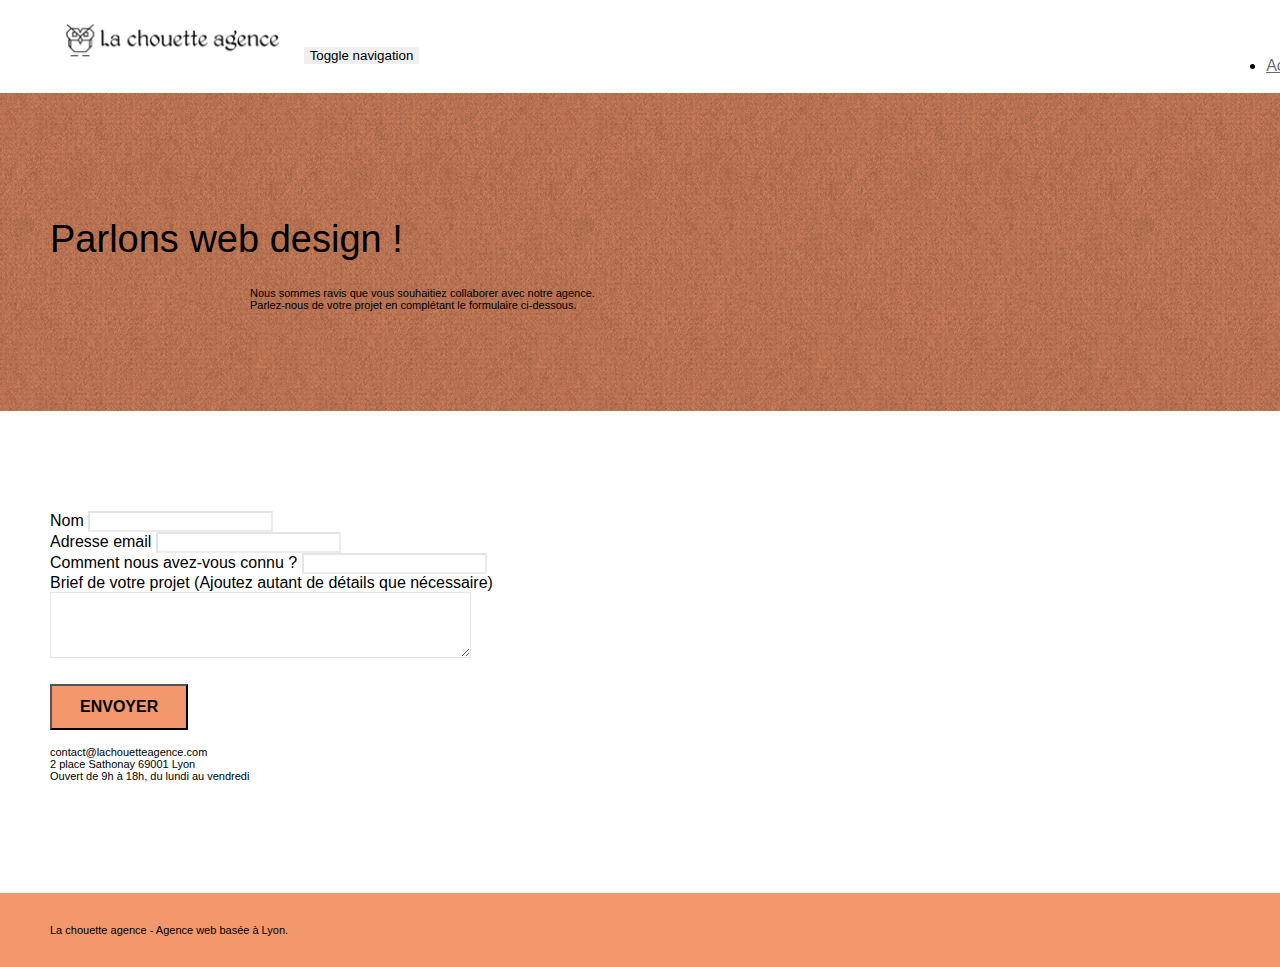
==== page2.html @ 91f9ae11 "commit initial" ====
<!doctype html>
<html lang="Default">
<head>
    <meta charset="utf-8">
    <meta name="keywords" content="">
    <meta name="description" content="">
    <meta name="viewport" content="width=device-width, initial-scale=1.0, viewport-fit=cover">
    <link rel="shortcut icon" type="image/png" href="favicon.jpg">
    
	<link rel="stylesheet" type="text/css" href="./css/bootstrap.min.css">
	<link rel="stylesheet" type="text/css" href="style.css">
	<link rel="stylesheet" type="text/css" href="./css/font-awesome.min.css">
	<link rel="stylesheet" type="text/css" href="./css/et-line.min.css">
	
    
	<script src="./js/jquery-2.1.0.min.js"></script>
	<script src="./js/bootstrap.min.js"></script>
	<script src="./js/blocs.min.js"></script>
	<script src="./js/jqBootstrapValidation.js"></script>
	<script src="./js/formHandler.js"></script>
    <title>page2</title>

    
<!-- Analytics -->
 
<!-- Analytics END -->
    
</head>
<body>
<!-- Principal conteneur -->
<div class="page-container">
    
<!-- bloc-0 -->
<div class="bloc bgc-white l-bloc " id="bloc-0">
	<div class="container bloc-sm">
		<nav class="navbar row">
			<div class="navbar-header">
				<a class="navbar-brand" href="index.html"><img src="img/la-chouette-agence.png" alt="atlanta web design logo" height="40" /></a>
				<button id="nav-toggle" type="button" class="ui-navbar-toggle navbar-toggle" data-toggle="collapse" data-target=".navbar-1">
					<span class="sr-only">Toggle navigation</span><span class="icon-bar"></span><span class="icon-bar"></span><span class="icon-bar"></span>
				</button>
			</div>
			<div class="collapse navbar-collapse navbar-1 special-dropdown-nav">
				<ul class="site-navigation nav navbar-nav">
					<li>
						<a href="index.html">Accueil</a>
					</li>
					<li>
					</li>
					<li>
						<a href="page2.html">page2 &gt;</a>
					</li>
				</ul>
			</div>
		</nav>
	</div>
</div>
<!-- bloc-0 END -->

<!-- bloc-6 -->
<div class="bloc bg-dots-bg bg-repeat bgc-atomic-tangerine d-bloc bloc-bg-texture texture-paper" id="bloc-6">
	<div class="container bloc-lg">
		<div class="row">
			<div class="col-sm-12" id="txt--color">
				<h1 class="text-center hero-bloc-text">
					Parlons web design !
				</h1>
				<p class="text-center mg-lg tight-width-whitespace">
					Nous sommes ravis que vous souhaitiez collaborer avec notre agence.<br>
					Parlez-nous de votre projet en complétant le formulaire ci-dessous.
				</p>
			</div>
		</div>
	</div>
</div>
<!-- bloc-6 END -->

<!-- bloc-7 -->
<div class="bloc bgc-white l-bloc" id="bloc-7">
	<div class="container bloc-lg">
		<div class="row">
			<div class="col-sm-6">
				<form id="form_1" novalidate success-msg="Your message has been sent." fail-msg="Sorry it seems that our mail server is not responding, Sorry for the inconvenience!">
					<div class="form-group">
						<label>
							Nom
						</label>
						<input id="name" class="form-control" required />
					</div>
					<div class="form-group">
						<label>
							Adresse email
						</label>
						<input id="email" class="form-control" type="email" required />
					</div>
					<div class="form-group">
						<label>
							Comment nous avez-vous connu ?
						</label>
						<input class="form-control" type="email" required id="input_504" />
					</div>
					<div class="form-group">
						<label>
							Brief de votre projet (Ajoutez autant de détails que nécessaire)<br>
						</label><textarea id="message" class="form-control" rows="4" cols="50" required></textarea>
					</div> 
					<button class="bloc-button btn btn-lg btn-block cta-hero btn-atomic-tangerine" type="submit">
						Envoyer
					</button>
				</form>
			</div>
			<div class="col-sm-6">
				<p>
					contact@lachouetteagence.com<br>2 place Sathonay 69001 Lyon<br>Ouvert de 9h à 18h, du lundi au vendredi<br>
				</p>
			</div>
		</div>
	</div>
</div>
<!-- bloc-7 END -->

<!-- ScrollToTop Button -->
<a class="bloc-button btn btn-d scrollToTop" onclick="scrollToTarget('1')"><span class="fa fa-chevron-up"></span></a>
<!-- ScrollToTop Button END-->


<!-- Footer - bloc-8 -->
<div class="bloc bgc-atomic-tangerine d-bloc" id="bloc-8">
	<div class="container bloc-sm">
		<div class="row">
			<div class="col-sm-12">
				<p class="text-center white">
					La chouette agence - Agence web basée à Lyon.<br>
				</p>
				<div class="row row-no-gutters social">
					<div class="col-sm-3">
						<div class="text-center">
							<a class="social" href="index.html"><span class="fa fa-twitter icon-md"></span></a>
						</div>
					</div>
					<div class="col-sm-3">
						<div class="text-center">
							<a class="social" href="index.html"><span class="fa fa-facebook icon-md"></span></a>
						</div>
					</div>
					<div class="col-sm-3">
						<div class="text-center">
							<a class="social" href="index.html"><span class="fa fa-dribbble icon-md"></span></a>
						</div>
					</div>
					<div class="col-sm-3">
						<div class="text-center">
							<a class="social" href="index.html"><span class="fa fa-instagram icon-md"></span></a>
						</div>
					</div>
				</div>
			</div>
		</div>
	</div>
</div>
<!-- Footer - bloc-8 END -->

</div>
<!-- Principal conteneur END -->
    

</body>
</html>
---- style.css ----
body {
    margin: 0;
    padding: 0;
    background: #FFF;
    overflow-x: hidden;
    -webkit-font-smoothing: antialiased;
    -moz-osx-font-smoothing: grayscale;
}

a,
button {
    transition: all .3s ease-in-out;
    /* outline: none!important; */
}

a:hover {
    text-decoration: none;
    cursor: pointer;
}

#page-loading-blocs-notifaction {
    position: fixed;
    top: 0;
    bottom: 0;
    width: 100%;
    z-index: 100000;
    background: #FFFFFF url("img/pageload-spinner.gif") no-repeat center center;
}

.bloc {
    width: 100%;
    clear: both;
    background: 50% 50% no-repeat;
    padding: 0 50px;
    -webkit-background-size: cover;
    -moz-background-size: cover;
    -o-background-size: cover;
    background-size: cover;
    position: relative;
}

.bloc .container {
    padding-left: 0;
    padding-right: 0;
}

.bloc-lg {
    padding: 100px 50px;
}

.bloc-md {
    padding: 50px;
}

.bloc-sm {
    padding: 20px 50px;
}

.bg-center,
.bg-l-edge,
.bg-r-edge,
.bg-t-edge,
.bg-b-edge,
.bg-tl-edge,
.bg-bl-edge,
.bg-tr-edge,
.bg-br-edge,
.bg-repeat {
    -webkit-background-size: auto!important;
    -moz-background-size: auto!important;
    -o-background-size: auto!important;
    background-size: auto!important;
}

.bg-repeat {
    background: repeat;
}

.bg-t-edge {
    background: top no-repeat;
}

.bloc-bg-texture::before {
    content: "";
    background-size: 2px 2px;
    position: absolute;
    top: 0;
    bottom: 0;
    left: 0;
    right: 0;
}

.texture-paper::before {
    background: url("img/texture-paper.png");
    background-size: 280px 280px;
}

.b-parallax {
    background-attachment: fixed;
}

.d-bloc button:hover {
    color: rgba(255, 255, 255, .9);
}

.d-bloc .icon-round,
.d-bloc .icon-square,
.d-bloc .icon-rounded,
.d-bloc .icon-semi-rounded-a,
.d-bloc .icon-semi-rounded-b {
    border-color: rgba(255, 255, 255, .9);
}

.d-bloc .divider-h span {
    border-color: rgba(255, 255, 255, .2);
}

.d-bloc .a-btn,
.d-bloc .navbar a,
.d-bloc .navbar-brand,
.d-bloc a .icon-sm,
.d-bloc a .icon-md,
.d-bloc a .icon-lg,
.d-bloc a .icon-xl,
.d-bloc h1 a,
.d-bloc h2 a,
.d-bloc h3 a,
.d-bloc h4 a,
.d-bloc h5 a,
.d-bloc h6 a,
.d-bloc p a {
    color: #000000;
}

.d-bloc .a-btn:hover,
.d-bloc .navbar a:hover,
.d-bloc .navbar-brand:hover,
.d-bloc a:hover .icon-sm,
.d-bloc a:hover .icon-md,
.d-bloc a:hover .icon-lg,
.d-bloc a:hover .icon-xl,
.d-bloc h1 a:hover,
.d-bloc h2 a:hover,
.d-bloc h3 a:hover,
.d-bloc h4 a:hover,
.d-bloc h5 a:hover,
.d-bloc h6 a:hover,
.d-bloc p a:hover {
    color: rgba(255, 255, 255, 1);
}

.d-bloc .navbar-toggle .icon-bar {
    background: rgba(255, 255, 255, 1);
}

.d-bloc .btn-wire,
.d-bloc .btn-wire:hover {
    color: rgba(255, 255, 255, 1);
    border-color: rgba(255, 255, 255, 1);
}

.d-bloc .panel {
    color: rgba(0, 0, 0, .5);
}

.d-bloc .panel button:hover {
    color: rgba(0, 0, 0, .7);
}

.d-bloc .panel icon {
    border-color: rgba(0, 0, 0, .7);
}

.d-bloc .panel .divider-h span {
    border-color: rgba(0, 0, 0, .1);
}

.d-bloc .panel .a-btn {
    color: rgba(0, 0, 0, .6);
}

.d-bloc .panel .a-btn:hover {
    color: rgba(0, 0, 0, 1);
}

.d-bloc .panel .btn-wire,
.d-bloc .panel .btn-wire:hover {
    color: rgba(0, 0, 0, .7);
    border-color: rgba(0, 0, 0, .3);
}

.d-bloc .panel,
.l-bloc {
    color: #000000;
}

.d-bloc .panel button:hover,
.l-bloc button:hover {
    color: rgba(0, 0, 0, .7);
}

.l-bloc .icon-round,
.l-bloc .icon-square,
.l-bloc .icon-rounded,
.l-bloc .icon-semi-rounded-a,
.l-bloc .icon-semi-rounded-b {
    border-color: rgba(0, 0, 0, .7);
}

.d-bloc .panel .divider-h span,
.l-bloc .divider-h span {
    border-color: rgba(0, 0, 0, .1);
}

.d-bloc .panel .a-btn,
.l-bloc .a-btn,
.l-bloc .navbar a,
.l-bloc .navbar-brand,
.l-bloc a .icon-sm,
.l-bloc a .icon-md,
.l-bloc a .icon-lg,
.l-bloc a .icon-xl,
.l-bloc h1 a,
.l-bloc h2 a,
.l-bloc h3 a,
.l-bloc h4 a,
.l-bloc h5 a,
.l-bloc h6 a,
.l-bloc p a {
    color: rgba(0, 0, 0, .6);
}

.d-bloc .panel .a-btn:hover,
.l-bloc .a-btn:hover,
.l-bloc .navbar a:hover,
.l-bloc .navbar-brand:hover,
.l-bloc a:hover .icon-sm,
.l-bloc a:hover .icon-md,
.l-bloc a:hover .icon-lg,
.l-bloc a:hover .icon-xl,
.l-bloc h1 a:hover,
.l-bloc h2 a:hover,
.l-bloc h3 a:hover,
.l-bloc h4 a:hover,
.l-bloc h5 a:hover,
.l-bloc h6 a:hover,
.l-bloc p a:hover {
    color: rgba(0, 0, 0, 1);
}

.l-bloc .navbar-toggle .icon-bar {
    color: rgba(0, 0, 0, .6);
}

.d-bloc .panel .btn-wire,
.d-bloc .panel .btn-wire:hover,
.l-bloc .btn-wire,
.l-bloc .btn-wire:hover {
    color: rgba(0, 0, 0, .7);
    border-color: rgba(0, 0, 0, .3);
}

.voffset {
    margin-top: 30px;
}

.voffset-lg {
    margin-top: 80px;
}

.row-no-gutters {
    margin-right: 0;
    margin-left: 0;
}

.row.row-no-gutters > [class^="col-"],
.row.row-no-gutters > [class*=" col-"] {
    padding-right: 0;
    padding-left: 0;
}

#bloc-1-hero h1 {
    font-size: 32px;
}

.navbar {
    margin-bottom: 0;
    z-index: 1;
}

.navbar-brand {
    height: auto;
    padding: 3px 15px;
    font-size: 25px;
    font-weight: normal;
    font-weight: 600;
    line-height: 44px;
}

.navbar-brand img {
    max-height: 200px;
    margin: 0 5px 0 0;
    display: inline;
}

.navbar-brand img[src$=svg] {
    min-width: 100px;
}

.nav-center .navbar-brand img {
    margin: 0;
}

.navbar .nav {
    padding-top: 2px;
    margin-right: -16px;
    float: right;
    z-index: 1;
}

.nav > li {
    float: left;
    margin-top: 4px;
    font-size: 16px;
}

.navbar-nav .open .dropdown-menu > li > a {
    text-align: inherit;
}

.nav > li a:hover,
.nav > li a:focus {
    background: transparent;
}

.navbar-toggle {
    margin: 10px 10px 0 0;
    border: 0px;
}

.navbar-toggle:hover {
    background: transparent!important;
}

.navbar-toggle .icon-bar {
    background-color: rgba(0, 0, 0, .5);
    width: 26px;
}

.nav-invert .navbar .nav {
    float: left;
}

.nav-invert .navbar-header,
.nav-invert .navbar-brand {
    float: right;
    position: relative;
    z-index: 2;
}

@media (min-width: 768px) {
    .site-navigation {
        position: absolute;
        top: 50%;
        right: 20px;
        transform: translate(0, -50%);
        -webkit-transform: translateY(-50%);
    }
    .nav > li .dropdown-menu a,
    .nav > li .dropdown-menu a:hover {
        color: #484848;
    }
    .nav-invert .site-navigation {
        left: 0;
        right: 0;
    }
    .nav-center {
        text-align: center;
    }
    .nav-center .navbar-header {
        width: 100%;
    }
    .nav-center .navbar-header,
    .nav-center .navbar-brand,
    .nav-center .nav > li {
        float: none;
        display: inline-block;
    }
    .nav-center .site-navigation {
        position: relative;
        width: 100%;
        right: 0;
        margin-right: 0px;
        margin-top: 20px;
    }
    .nav-center.mini-nav .navbar-toggle {
        float: none;
        margin: 10px auto 0;
    }
}

.nav > li > .dropdown a {
    background: none!important;
    display: block;
    padding: 14px 15px;
}

nav .caret {
    margin: 0 5px;
}

.dropdown-menu .dropdown-menu {
    top: -8px;
    left: 100%;
}

.dropdown-menu .dropmenu-flow-right {
    top: 100%;
    left: 0;
    margin-left: -1px;
    border-top-left-radius: 0;
    border-top-right-radius: 0;
}

.dropdown-menu .dropdown span {
    border: 4px solid black;
    border-top-color: transparent;
    border-right-color: transparent;
    border-bottom-color: transparent;
    margin: 6px -5px 0 0!important;
    float: right;
}

.mg-md {
    margin-top: 10px;
    margin-bottom: 20px;
}

.mg-lg {
    margin-top: 10px;
    margin-bottom: 40px;
}

.btn {
    margin: 0 5px 5px 0;
}

.btn.pull-right {
    margin: 0 0 5px 5px;
}

.btn-d,
.btn-d:hover,
.btn-d:focus {
    color: #FFF;
    background: rgba(0, 0, 0, .3);
}

/* button {
    outline: none!important;
} */

.btn-rd {
    border-radius: 40px;
}

.btn-clean {
    border: 1px solid rgba(0, 0, 0, .08);
    border-bottom-color: rgba(0, 0, 0, .1);
    text-shadow: 0 1px 0 rgba(0, 0, 1, .1);
    box-shadow: 0 1px 3px rgba(0, 0, 1, .25), inset 0 1px 0 0 rgba(255, 255, 255, .15);
}

.icon-md {
    font-size: 30px!important;
}

.icon-lg {
    font-size: 60px!important;
}

.sm-shadow {
    text-shadow: 0 1px 2px rgba(0, 0, 0, .3);
}

.panel-sq,
.panel-sq .panel-heading,
.panel-sq .panel-footer {
    border-radius: 0;
}

.panel-rd {
    border-radius: 30px;
}

.panel-rd .panel-heading {
    border-radius: 29px 29px 0 0;
}

.panel-rd .panel-footer {
    border-radius: 0 0 29px 29px;
}

.form-control {
    border-color: rgba(0, 0, 0, .1);
    box-shadow: none;
}

.scrollToTop {
    width: 40px;
    height: 40px;
    position: fixed;
    bottom: 20px;
    right: 20px;
    opacity: 0;
    z-index: 500;
    transition: all .3s ease-in-out;
}

.scrollToTop span {
    margin-top: 6px;
}

.showScrollTop {
    font-size: 14px;
    opacity: 1;
}

a[data-lightbox] {
    position: relative;
    display: block;
    text-align: center;
}

a[data-lightbox]:hover::before {
    content: "+";
    font-family: "HelveticaNeue-Light", "Helvetica Neue Light", "Helvetica Neue", Helvetica, Arial;
    font-size: 32px;
    width: 50px;
    height: 50px;
    margin-left: -25px;
    border-radius: 50%;
    background: rgba(0, 0, 0, .6);
    color: #FFF;
    font-weight: 100;
    z-index: 1;
    position: absolute;
    top: 50%;
    transform: translateY(-50%);
    -webkit-transform: translateY(-50%);
}

a[data-lightbox]:hover img {
    opacity: 0.6;
    -webkit-animation-fill-mode: none;
    animation-fill-mode: none;
}

#lightbox-modal {
    display: flex;
    align-items: center;
}

#lightbox-modal .modal-dialog {
    width: 90%;
    max-width: 900px;
    margin: 0 auto 0;
}

#lightbox-modal .modal-dialog img {
    max-height: 90vh;
    margin: 0 auto;
}

.lightbox-caption {
    padding: 20px;
    color: #FFF;
    background: rgba(0, 0, 0, .5);
    position: absolute;
    left: 15px;
    right: 15px;
    bottom: 5px;
}

.close-lightbox {
    color: #FFF;
    font-size: 30px;
    position: absolute;
    top: 20px;
    right: 20px;
    z-index: 20;
    background: rgba(0, 0, 0, .5);
    border: none;
    line-height: 30px;
    padding: 0 9px 5px;
    opacity: 0.3;
}

.close-lightbox:hover,
.next-lightbox:hover,
.prev-lightbox:hover {
    opacity: 1.0;
    color: #FFF;
}

.next-lightbox,
.prev-lightbox {
    font-size: 20px;
    color: rgba(255, 255, 255, .9);
    background: rgba(0, 0, 0, .5);
    transition: all .2s ease-in-out;
    position: absolute;
    top: 45%;
    z-index: 1;
    opacity: 0.4;
}

.next-lightbox {
    padding: 6px 8px 1px 13px;
    right: 25px;
}

.prev-lightbox {
    padding: 6px 13px 1px 10px;
    left: 25px;
}

.snapshot-lb .modal-body {
    padding-bottom: 45px;
}

.snapshot-lb .lightbox-caption {
    padding: 0;
    color: rgba(0, 0, 0, .5);
    background: none;
}

h1,
h2,
h3,
h4,
h5,
h6,
p,
label,
.btn,
a {
    font-family: "helvetica";
    font-weight: 400;
}

.container {
    max-width: 1000px;
}

.hero-bloc-text {
    font-size: 38px;
}

.hero-bloc-text-sub {
    font-size: 36px;
}

.statement-bloc-text {
    line-height: 26px;
    font-style: italic;
    font-size: 20px;
    text-align: center;
    font-weight: lighter;
    max-width: 520px;
    margin: auto auto auto auto;
}

p {
    font-size: 11px;
}

.tight-width-whitespace {
    max-width: 600px;
    margin: auto auto auto auto;
}

.h1 {
    font-size: 20px;
    font-family: "Open Sans";
}

.cta-hero {
    margin-top: 22px;
    color: #000000;
    text-transform: uppercase;
    padding: 12px 28px 12px 28px;
    font-size: 16px;
    font-weight: 700;
}

.social {
    max-width: 400px;
    margin: auto auto auto auto;
}

h2 {
    font-size: 22px;
    line-height: 1.4em;
}

h3 {
    font-size: 15px;
    text-transform: uppercase;
    font-weight: 700;
    color: #000000;
}

.med-width-whitespace {
    max-width: 800px;
    margin: auto auto auto auto;
    box-shadow: 0px 0px 0px #000000;
}

h4 {
    color: #333333!important;
}

.icons {
    margin-bottom: 14px;
    margin-top: 24px;
}

.portfolio-thumb {
    margin-bottom: 24px;
}

.portfolio-row {
    margin-bottom: 44px;
    margin-top: 50px;
}

.avatar {
    box-shadow: 0px 4px 9px rgba(0, 0, 0, 0.3);
}

.black-background {
    background-color: rgba(165, 147, 99, 0.7);
    padding: 40px 40px 40px 40px;
}

.bold-link {
    font-weight: 900;
    text-decoration: underline!important;
}

.bgc-white {
    background-color: #FFFFFF;
}

.bgc-dark-slate-blue {
    background-color: #364577;
}

.bgc-atomic-tangerine {
    background-color: #F3976C;
}

.tc-white {
    color: #FFF;
}

.btn-atomic-tangerine {
    background: #F3976C;
}

.btn-atomic-tangerine:hover {
    background: #c27956!important;
}

.ltc-white {
    color: #FFFFFF!important;
}

.ltc-white:hover {
    color: #cccccc!important;
}

.ltc-atomic-tangerine {
    color: #F3976C!important;
}

.ltc-atomic-tangerine:hover {
    color: #c27956!important;
}

.icon-dark-slate-blue {
    color: #364577!important;
    border-color: #364577!important;
}

.bg-dots-bg {
    background-image: url("img/dots-bg.png");
}

.bg-lines-h2-bg {
    background-image: url("img/lines-h2-bg.png");
}

.bg-banniere {
    background-image: url("img/la-chouette-agence-banniere.jpg");
}

.bg-presentation {
    background-image: url("img/image-de-presentation.jpg");
}

@media (max-width: 1024px) {
    .bloc {
        padding-left: 20px;
        padding-right: 20px;
    }
    .bloc.full-width-bloc,
    .bloc-tile-2.full-width-bloc .container,
    .bloc-tile-3.full-width-bloc .container,
    .bloc-tile-4.full-width-bloc .container {
        padding-left: 0;
        padding-right: 0;
    }
}

@media (max-width: 992px) and (min-width: 768px) {
    .navbar .nav {
        max-width: 80%
    }
    .nav-center.navbar .nav {
        max-width: 100%
    }
}

@media only screen and (min-device-width: 768px) and (max-device-width: 1024px) and (orientation: landscape) {
    .b-parallax {
        background-attachment: scroll;
    }
}

@media only screen and (min-device-width: 1024px) and (max-device-width: 1366px) and (-webkit-min-device-pixel-ratio: 1.5) {
    .b-parallax {
        background-attachment: scroll;
    }
}

@media (max-width: 991px) {
    .container {
        width: 100%;
    }
    .b-parallax {
        background-attachment: scroll;
    }
    .page-container,
    #hero-bloc {
        overflow-x: hidden;
        position: relative;
    }
    .bloc {
        padding-left: constant(safe-area-inset-left);
        padding-right: constant(safe-area-inset-right);
    }
    .bloc-group,
    .bloc-group .bloc {
        display: block;
        width: 100%;
    }
    .bloc-fill-screen .fill-bloc-top-edge,
    .bloc-fill-screen .fill-bloc-bottom-edge {
        padding: 0 20px;
        padding-left: constant(safe-area-inset-left);
        padding-right: constant(safe-area-inset-right);
    }
}

@media (max-width: 767px) {
    .page-container {
        overflow-x: hidden;
        position: relative;
    }
    h1,
    h2,
    h3,
    h4,
    h5,
    h6,
    p,
    #disqus_thread {
        padding-left: 10px!important;
        padding-right: 10px!important;
    }
    .b-parallax {
        background-attachment: scroll;
    }
    .navbar .nav {
        padding-top: 0;
        border-top: 1px solid rgba(0, 0, 0, .2);
        float: none!important;
    }
    .navbar.row {
        margin-left: 0;
        margin-right: 0;
    }
    .site-navigation {
        position: inherit;
        transform: none;
        -webkit-transform: none;
        -ms-transform: none;
    }
    .nav > li {
        margin-top: 0;
        border-bottom: 1px solid rgba(0, 0, 0, .1);
        background: rgba(0, 0, 0, .05);
        text-align: left;
        padding-left: 15px;
        width: 100%;
    }
    .nav > li:hover {
        background: rgba(0, 0, 0, .08);
    }
    .dropdown .dropdown a .caret {
        float: none;
        margin: 5px 0 0 10px!important;
        border: 4px solid black;
        border-bottom-color: transparent;
        border-right-color: transparent;
        border-left-color: transparent;
    }
    #hero-bloc .navbar .nav {
        background: rgba(0, 0, 0, .8);
    }
    #hero-bloc .navbar .nav a {
        color: rgba(255, 255, 255, .6);
    }
    .hero {
        padding: 50px 0;
    }
    .hero-nav {
        left: -1px;
        right: -1px;
    }
    .navbar-collapse {
        padding: 0;
        overflow-x: hidden;
        -webkit-box-shadow: none;
        box-shadow: none;
    }
    .navbar-brand img {
        max-height: 40px;
        width: auto;
    }
    .nav-invert .navbar-header {
        float: none;
        width: 100%;
    }
    .nav-invert .navbar-toggle {
        float: left;
        margin-left: 10px;
    }
    .bloc {
        padding-left: 0;
        padding-right: 0;
    }
    .bloc-xxl,
    .bloc-xl,
    .bloc-lg {
        padding: 40px 0;
    }
    .bloc-sm,
    .bloc-md {
        padding-left: 0;
        padding-right: 0;
    }
    .bloc-tile-2 .container,
    .bloc-tile-3 .container,
    .bloc-tile-4 .container,
    .bloc-fill-screen .fill-bloc-top-edge,
    .bloc-fill-screen .fill-bloc-bottom-edge {
        padding-left: 0;
        padding-right: 0;
    }
    .a-block {
        padding: 0 10px;
    }
    .btn-dwn {
        display: none;
    }
    .voffset {
        margin-top: 5px;
    }
    .voffset-md {
        margin-top: 20px;
    }
    .voffset-lg {
        margin-top: 30px;
    }
    form {
        padding: 5px;
    }
    .close-lightbox {
        display: inline-block;
    }
    .blocsapp-device-iphone5 {
        background-size: 216px 425px;
        padding-top: 60px;
        width: 216px;
        height: 425px;
    }
    .blocsapp-device-iphone5 img {
        width: 180px;
        height: 320px;
    }
}

@media (max-width: 400px) {
    .bloc {
        padding-left: 0;
        padding-right: 0;
    }
}

@media (max-width: 767px) {
    .bloc-mob-center-text {
        text-align: center;
    }
}
/*partie pour quelques transformations css*/
#txt--color {
    color: #000000;
}
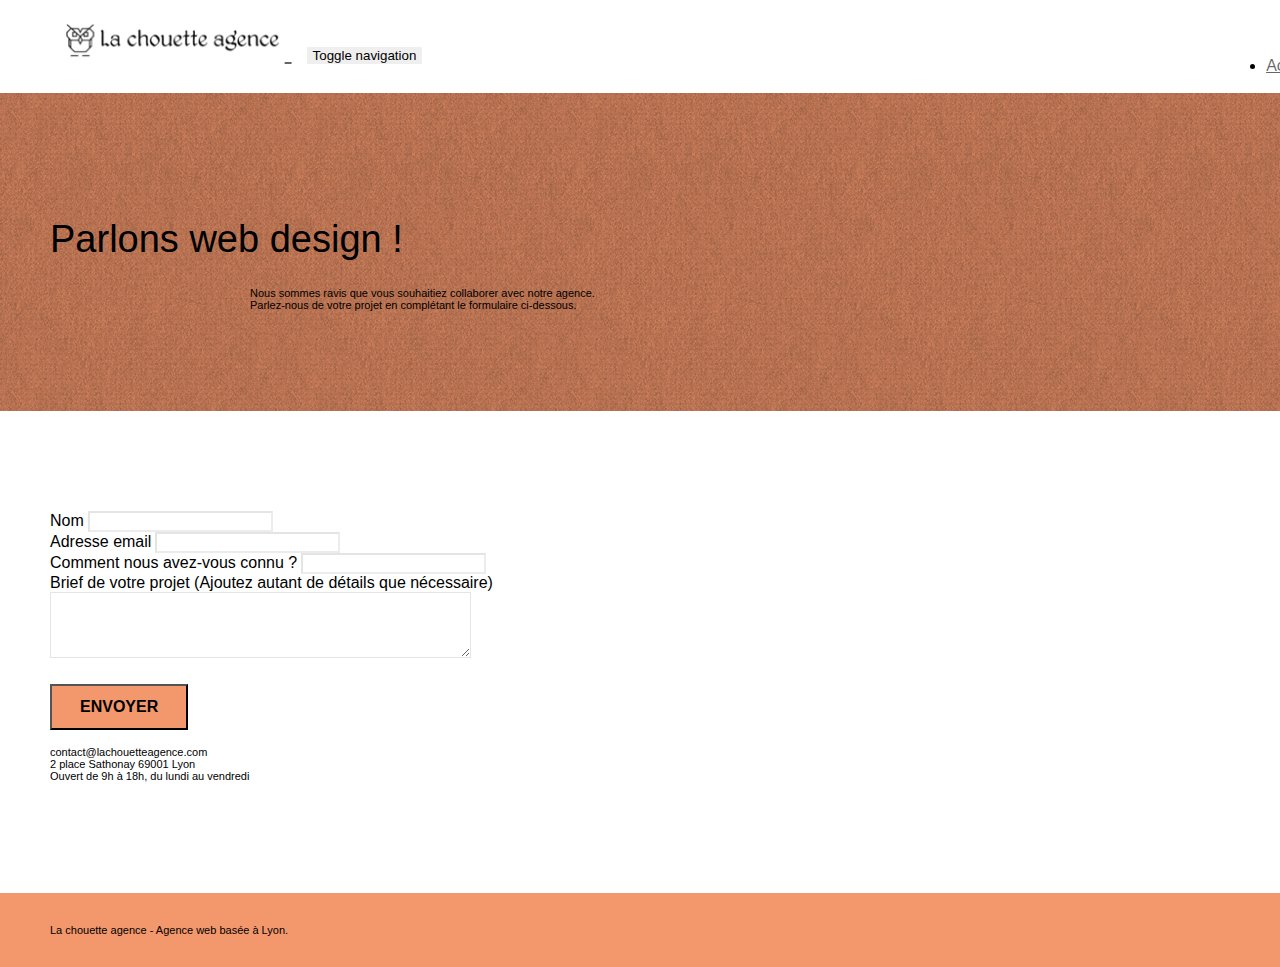
==== commit e8b17a2e: "deplacement scripts" ====
--- a/page2.html
+++ b/page2.html
@@ -1,9 +1,9 @@
 <!doctype html>
-<html lang="Default">
+<html lang="fr">
 <head>
     <meta charset="utf-8">
     <meta name="keywords" content="">
-    <meta name="description" content="">
+    <meta name="description" content="La chouette agence est une agence de web design basée à Lyon, très créative et specialiste du SEO, référencement naturel">
     <meta name="viewport" content="width=device-width, initial-scale=1.0, viewport-fit=cover">
     <link rel="shortcut icon" type="image/png" href="favicon.jpg">
     
@@ -13,12 +13,8 @@
 	<link rel="stylesheet" type="text/css" href="./css/et-line.min.css">
 	
     
-	<script src="./js/jquery-2.1.0.min.js"></script>
-	<script src="./js/bootstrap.min.js"></script>
-	<script src="./js/blocs.min.js"></script>
-	<script src="./js/jqBootstrapValidation.js"></script>
-	<script src="./js/formHandler.js"></script>
-    <title>page2</title>
+
+    <title>La Chouette Agence - Contact</title>
 
     
 <!-- Analytics -->
@@ -28,141 +24,129 @@
 </head>
 <body>
 <!-- Principal conteneur -->
-<div class="page-container">
+	<div class="page-container">
     
 <!-- bloc-0 -->
-<div class="bloc bgc-white l-bloc " id="bloc-0">
-	<div class="container bloc-sm">
-		<nav class="navbar row">
-			<div class="navbar-header">
-				<a class="navbar-brand" href="index.html"><img src="img/la-chouette-agence.png" alt="atlanta web design logo" height="40" /></a>
-				<button id="nav-toggle" type="button" class="ui-navbar-toggle navbar-toggle" data-toggle="collapse" data-target=".navbar-1">
-					<span class="sr-only">Toggle navigation</span><span class="icon-bar"></span><span class="icon-bar"></span><span class="icon-bar"></span>
-				</button>
+		<div class="bloc bgc-white l-bloc " id="bloc-0">
+			<div class="container bloc-sm">
+				<nav class="navbar row">
+					<div class="navbar-header">
+						<a class="navbar-brand" href="index.html">
+							<img src="img/la-chouette-agence.png" alt="atlanta web design logo" height="40" />
+						</a>
+						<button id="nav-toggle" type="button" class="ui-navbar-toggle navbar-toggle" data-toggle="collapse" data-target=".navbar-1">
+							<span class="sr-only">Toggle navigation</span>
+							<span class="icon-bar"></span>
+							<span class="icon-bar"></span>
+							<span class="icon-bar"></span>
+						</button>
+					</div>
+					<div class="collapse navbar-collapse navbar-1 special-dropdown-nav">
+						<ul class="site-navigation nav navbar-nav">
+							<li><a href="index.html">Accueil</a></li>
+							<li></li>
+							<li><a href="page2.html">page2 &gt;</a></li>
+						</ul>
+					</div>
+				</nav>
 			</div>
-			<div class="collapse navbar-collapse navbar-1 special-dropdown-nav">
-				<ul class="site-navigation nav navbar-nav">
-					<li>
-						<a href="index.html">Accueil</a>
-					</li>
-					<li>
-					</li>
-					<li>
-						<a href="page2.html">page2 &gt;</a>
-					</li>
-				</ul>
-			</div>
-		</nav>
-	</div>
-</div>
+		</div>
 <!-- bloc-0 END -->
 
 <!-- bloc-6 -->
-<div class="bloc bg-dots-bg bg-repeat bgc-atomic-tangerine d-bloc bloc-bg-texture texture-paper" id="bloc-6">
-	<div class="container bloc-lg">
-		<div class="row">
-			<div class="col-sm-12" id="txt--color">
-				<h1 class="text-center hero-bloc-text">
-					Parlons web design !
-				</h1>
-				<p class="text-center mg-lg tight-width-whitespace">
-					Nous sommes ravis que vous souhaitiez collaborer avec notre agence.<br>
-					Parlez-nous de votre projet en complétant le formulaire ci-dessous.
-				</p>
+		<div class="bloc bg-dots-bg bg-repeat bgc-atomic-tangerine d-bloc bloc-bg-texture texture-paper" id="bloc-6">
+			<div class="container bloc-lg">
+				<div class="row">
+					<div class="col-sm-12" id="txt--color">
+						<h1 class="text-center hero-bloc-text">Parlons web design !</h1>
+						<p class="text-center mg-lg tight-width-whitespace">Nous sommes ravis que vous souhaitiez collaborer avec notre agence.<br>Parlez-nous de votre projet en complétant le formulaire ci-dessous.</p>
+					</div>
+				</div>
 			</div>
 		</div>
-	</div>
-</div>
 <!-- bloc-6 END -->
 
 <!-- bloc-7 -->
-<div class="bloc bgc-white l-bloc" id="bloc-7">
-	<div class="container bloc-lg">
-		<div class="row">
-			<div class="col-sm-6">
-				<form id="form_1" novalidate success-msg="Your message has been sent." fail-msg="Sorry it seems that our mail server is not responding, Sorry for the inconvenience!">
-					<div class="form-group">
-						<label>
-							Nom
-						</label>
-						<input id="name" class="form-control" required />
+		<div class="bloc bgc-white l-bloc" id="bloc-7">
+			<div class="container bloc-lg">
+				<div class="row">
+					<div class="col-sm-6">
+						<form id="form_1" novalidate success-msg="Your message has been sent." fail-msg="Sorry it seems that our mail server is not responding, Sorry for the inconvenience!">
+							<div class="form-group">
+								<label for="name">Nom</label>
+								<input id="name" class="form-control" required />
+							</div>
+							<div class="form-group">
+								<label for="email">Adresse email</label>
+								<input id="email" class="form-control" type="email" required />
+							</div>
+							<div class="form-group">
+								<label for="input_504">Comment nous avez-vous connu ?</label>
+								<input class="form-control" type="email" required id="input_504" />
+							</div>
+							<div class="form-group">
+								<label for="message">Brief de votre projet (Ajoutez autant de détails que nécessaire)<br></label>
+								<textarea id="message" class="form-control" rows="4" cols="50" required></textarea>
+							</div> 
+							<button class="bloc-button btn btn-lg btn-block cta-hero btn-atomic-tangerine" type="submit">Envoyer</button>
+						</form>
 					</div>
-					<div class="form-group">
-						<label>
-							Adresse email
-						</label>
-						<input id="email" class="form-control" type="email" required />
+					<div class="col-sm-6">
+						<p>
+							contact@lachouetteagence.com<br>2 place Sathonay 69001 Lyon<br>Ouvert de 9h à 18h, du lundi au vendredi<br>
+						</p>
 					</div>
-					<div class="form-group">
-						<label>
-							Comment nous avez-vous connu ?
-						</label>
-						<input class="form-control" type="email" required id="input_504" />
-					</div>
-					<div class="form-group">
-						<label>
-							Brief de votre projet (Ajoutez autant de détails que nécessaire)<br>
-						</label><textarea id="message" class="form-control" rows="4" cols="50" required></textarea>
-					</div> 
-					<button class="bloc-button btn btn-lg btn-block cta-hero btn-atomic-tangerine" type="submit">
-						Envoyer
-					</button>
-				</form>
-			</div>
-			<div class="col-sm-6">
-				<p>
-					contact@lachouetteagence.com<br>2 place Sathonay 69001 Lyon<br>Ouvert de 9h à 18h, du lundi au vendredi<br>
-				</p>
+				</div>
 			</div>
 		</div>
-	</div>
-</div>
 <!-- bloc-7 END -->
 
 <!-- ScrollToTop Button -->
-<a class="bloc-button btn btn-d scrollToTop" onclick="scrollToTarget('1')"><span class="fa fa-chevron-up"></span></a>
+		<a class="bloc-button btn btn-d scrollToTop" onclick="scrollToTarget('1')"><span class="fa fa-chevron-up"></span></a>
 <!-- ScrollToTop Button END-->
 
 
 <!-- Footer - bloc-8 -->
-<div class="bloc bgc-atomic-tangerine d-bloc" id="bloc-8">
-	<div class="container bloc-sm">
-		<div class="row">
-			<div class="col-sm-12">
-				<p class="text-center white">
-					La chouette agence - Agence web basée à Lyon.<br>
-				</p>
-				<div class="row row-no-gutters social">
-					<div class="col-sm-3">
-						<div class="text-center">
-							<a class="social" href="index.html"><span class="fa fa-twitter icon-md"></span></a>
-						</div>
-					</div>
-					<div class="col-sm-3">
-						<div class="text-center">
-							<a class="social" href="index.html"><span class="fa fa-facebook icon-md"></span></a>
-						</div>
-					</div>
-					<div class="col-sm-3">
-						<div class="text-center">
-							<a class="social" href="index.html"><span class="fa fa-dribbble icon-md"></span></a>
-						</div>
-					</div>
-					<div class="col-sm-3">
-						<div class="text-center">
-							<a class="social" href="index.html"><span class="fa fa-instagram icon-md"></span></a>
+		<div class="bloc bgc-atomic-tangerine d-bloc" id="bloc-8">
+			<div class="container bloc-sm">
+				<div class="row">
+					<div class="col-sm-12">
+						<p class="text-center white">La chouette agence - Agence web basée à Lyon.<br></p>
+						<div class="row row-no-gutters social">
+							<div class="col-sm-3">
+								<div class="text-center">
+									<a class="social" href="index.html"><span class="fa fa-twitter icon-md"></span></a>
+								</div>
+							</div>
+							<div class="col-sm-3">
+								<div class="text-center">
+									<a class="social" href="index.html"><span class="fa fa-facebook icon-md"></span></a>
+								</div>
+							</div>
+							<div class="col-sm-3">
+								<div class="text-center">
+									<a class="social" href="index.html"><span class="fa fa-dribbble icon-md"></span></a>
+								</div>
+							</div>
+							<div class="col-sm-3">
+								<div class="text-center">
+									<a class="social" href="index.html"><span class="fa fa-instagram icon-md"></span></a>
+								</div>
+							</div>
 						</div>
 					</div>
 				</div>
 			</div>
 		</div>
-	</div>
-</div>
 <!-- Footer - bloc-8 END -->
 
-</div>
+	</div>
 <!-- Principal conteneur END -->
-    
+	<script src="./js/jquery-2.1.0.min.js"></script>
+	<script src="./js/bootstrap.min.js"></script>
+	<script src="./js/blocs.min.js"></script>
+	<script src="./js/jqBootstrapValidation.js"></script>
+	<script src="./js/formHandler.js"></script>    
 
 </body>
 </html>
